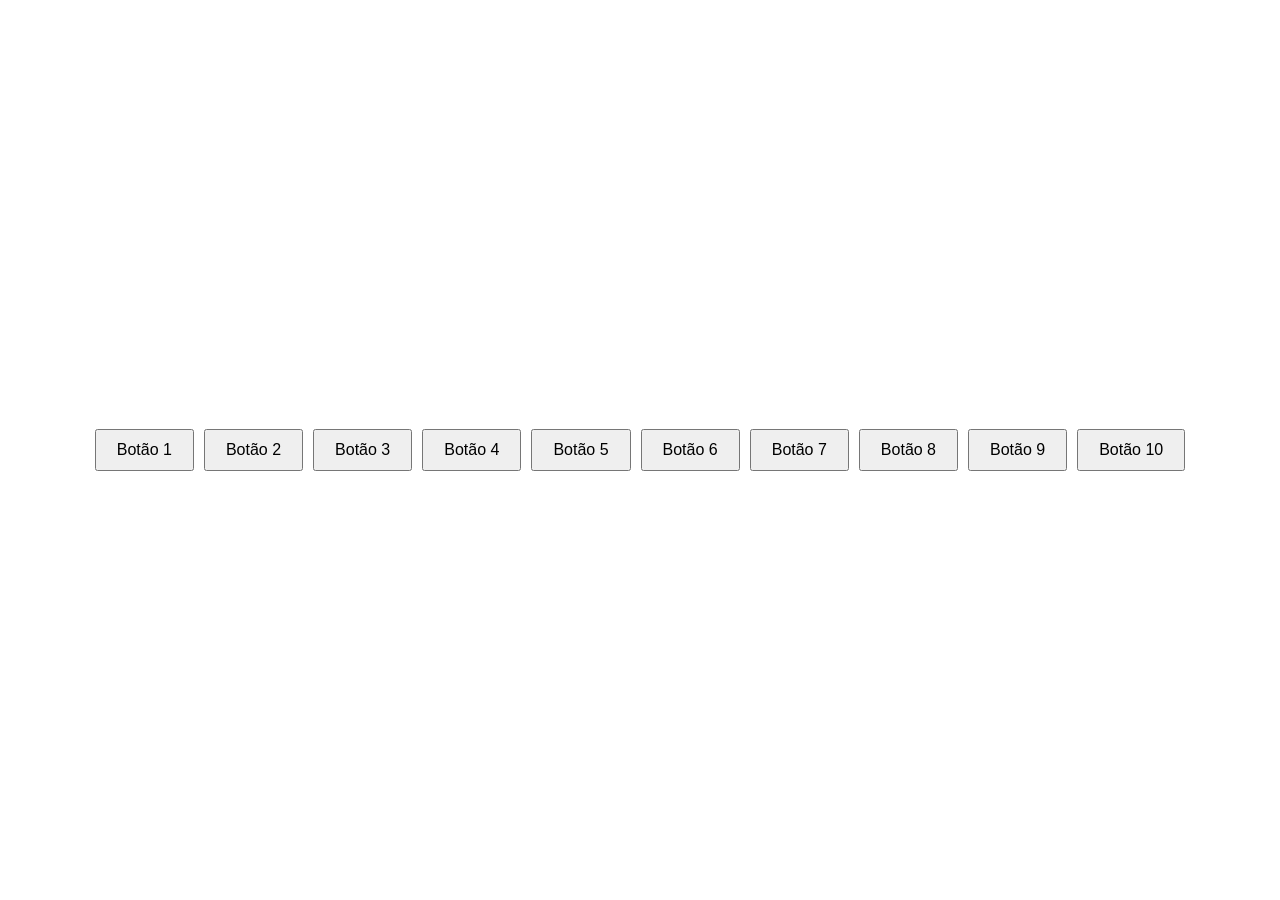
==== src/desafio.html @ da043d96 "aula2" ====
<!DOCTYPE html>
<html lang="pt-BR">
<head>
    <meta charset="UTF-8">
    <title>Explorando Flexbox</title>
    <style>
        html, body {
            width: 100%;
            height: 100%;
            padding: 0;
            margin: 0;
        }

        body {
            display: flex;
            /* Outras propriedades para testar virão aqui */
            flex-wrap: wrap;
            justify-content: center;
            align-items: center;
            gap: 10px;
        }

        button {
            padding: 10px 20px;
            font-size: 16px;
            cursor: pointer;
        }
    </style>
</head>
<body>
    <!-- Os botões serão inseridos aqui via JavaScript -->

    <script>
        // Etapa 3: Criar e adicionar 10 botões dinamicamente
        for (let i = 1; i <= 10; i++) {
            let btn = document.createElement('button');
            btn.textContent = `Botão ${i}`;
            document.body.appendChild(btn);
        }
    </script>
</body>
</html>
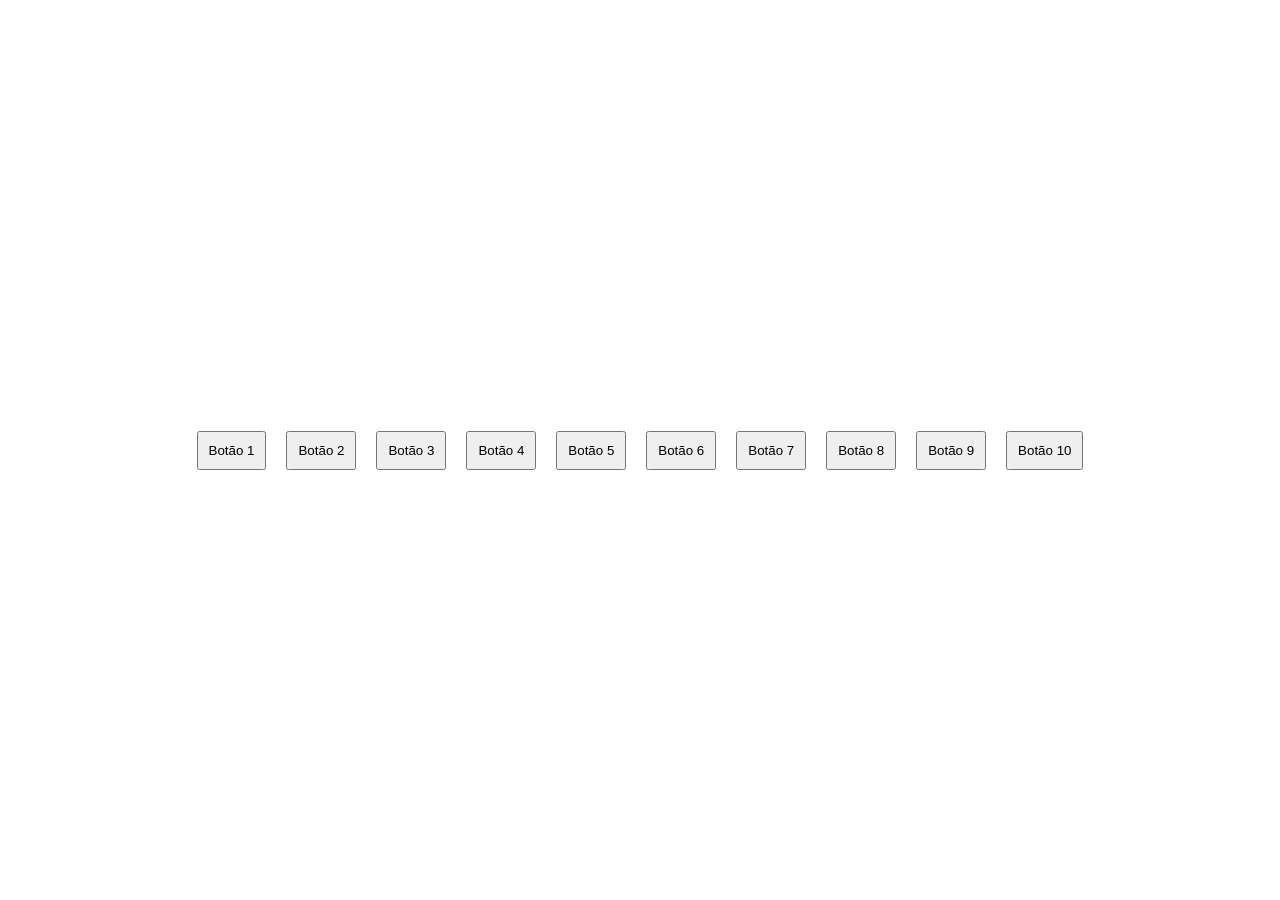
==== commit f9f06cdb: "aula03" ====
--- a/src/desafio.html
+++ b/src/desafio.html
@@ -1,42 +1,34 @@
 <!DOCTYPE html>
-<html lang="pt-BR">
+<html lang="en">
 <head>
     <meta charset="UTF-8">
-    <title>Explorando Flexbox</title>
-    <style>
-        html, body {
-            width: 100%;
-            height: 100%;
-            padding: 0;
-            margin: 0;
-        }
-
-        body {
-            display: flex;
-            /* Outras propriedades para testar virão aqui */
-            flex-wrap: wrap;
-            justify-content: center;
-            align-items: center;
-            gap: 10px;
-        }
-
-        button {
-            padding: 10px 20px;
-            font-size: 16px;
-            cursor: pointer;
-        }
-    </style>
+    <meta name="viewport" content="width=device-width, initial-scale=1.0">
+    <title>Document</title>
 </head>
+<style>
+    html, body{
+        width: 100%;
+        height: 100%;
+        padding: 0;
+        margin: 0;
+    }
+    body{
+        display: flex;
+        align-items: center;
+        justify-content: center;
+    }
+    button {
+        margin: 10px;
+        padding: 10px;
+    }
+</style>
 <body>
-    <!-- Os botões serão inseridos aqui via JavaScript -->
-
     <script>
-        // Etapa 3: Criar e adicionar 10 botões dinamicamente
-        for (let i = 1; i <= 10; i++) {
+        for (let i = 1; i <= 10; i++){
             let btn = document.createElement('button');
             btn.textContent = `Botão ${i}`;
             document.body.appendChild(btn);
         }
     </script>
 </body>
-</html>
+</html>
